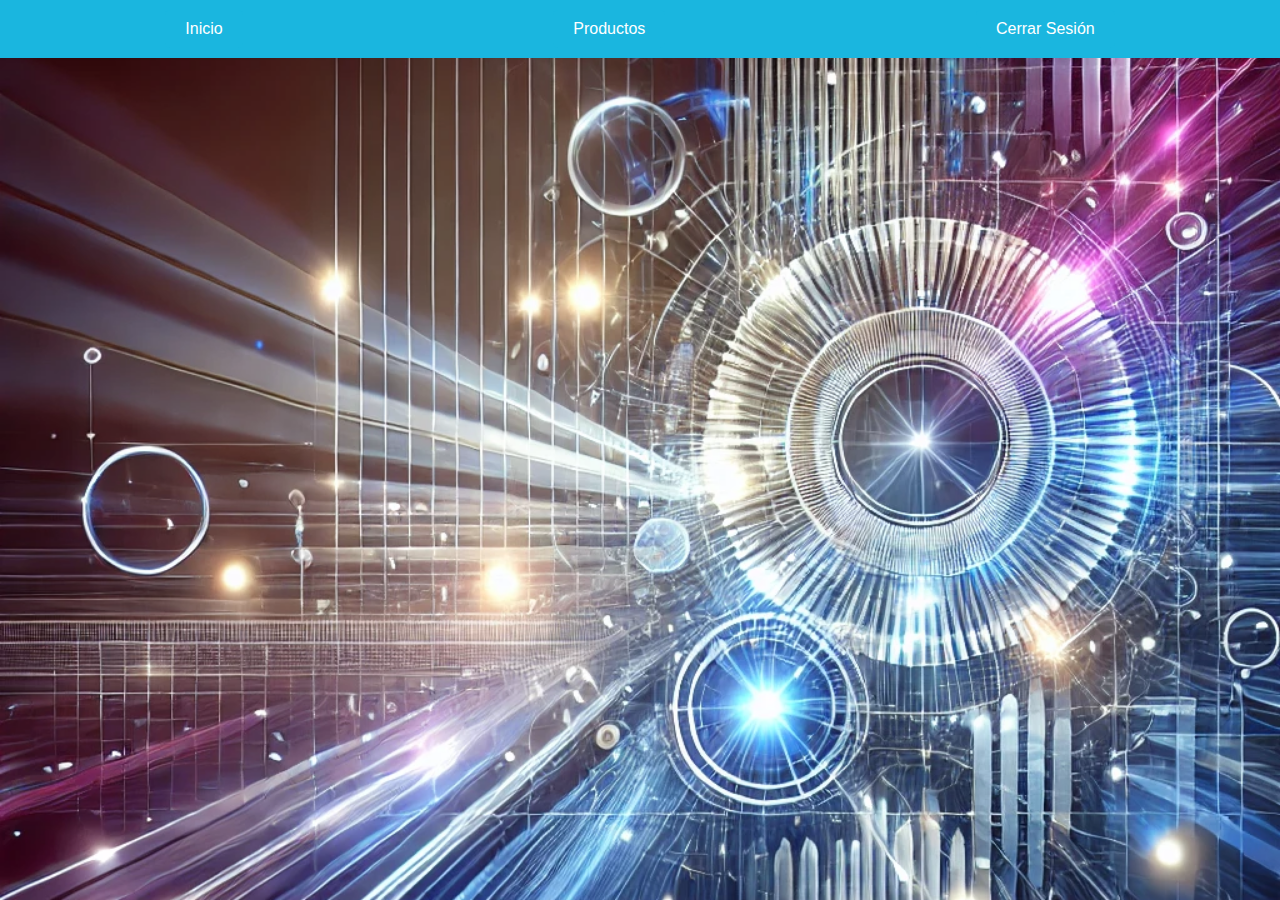
==== target/mavenproject1-1.0-SNAPSHOT/Usuario.html @ c5e6555c "Initial commit" ====
<!DOCTYPE html>
<!--
Click nbfs://nbhost/SystemFileSystem/Templates/Licenses/license-default.txt to change this license
Click nbfs://nbhost/SystemFileSystem/Templates/JSP_Servlet/Html.html to edit this template
-->
<html>
    <head>
        <meta charset="UTF-8">
        <meta name="viewport" content="width=device-width, initial-scale=1.0">
        <title>Optica</title>
    <link rel="stylesheet" href="css/vistaUsuario.css"> <!-- Enlace al CSS -->
    </head>
    <body>
        <div class="navbar">
            <button class="nav-button">Inicio</button>
            <button class="nav-button" >Productos</button>
            <button class="nav-button" onclick="location.href='index.html'">Cerrar Sesión</button>
            
            </div>
    </body>
</html>
---- target/mavenproject1-1.0-SNAPSHOT/css/vistaUsuario.css ----
/*
Click nbfs://nbhost/SystemFileSystem/Templates/Licenses/license-default.txt to change this license
Click nbfs://nbhost/SystemFileSystem/Templates/JSP_Servlet/CascadeStyleSheet.css to edit this template
*/
/* 
    Created on : 11/12/2024, 9:23:39 a. m.
    Author     : Arley Mantilla
*/

body {
    margin: 0;
    font-family: Arial, sans-serif;
    background-image: url(../media/inicio.webp);
    background-size: cover; 
    background-position: center; 
    background-repeat: no-repeat;
    height: 100vh;
}

.navbar {
    background-color: #1ab6df;
    padding: 10px;
    display: flex;
    justify-content: space-around;
}

.nav-button {
    background-color: #1ab6df;
    color: white;
    border: none;
    padding: 10px 20px;
    text-align: center;
    text-decoration: none;
    font-size: 16px;
    cursor: pointer;
    border-radius: 5px;
    transition: color 0.3s;
}

.nav-button:hover {
    background-color: #1ab6df;
    color: black;
}
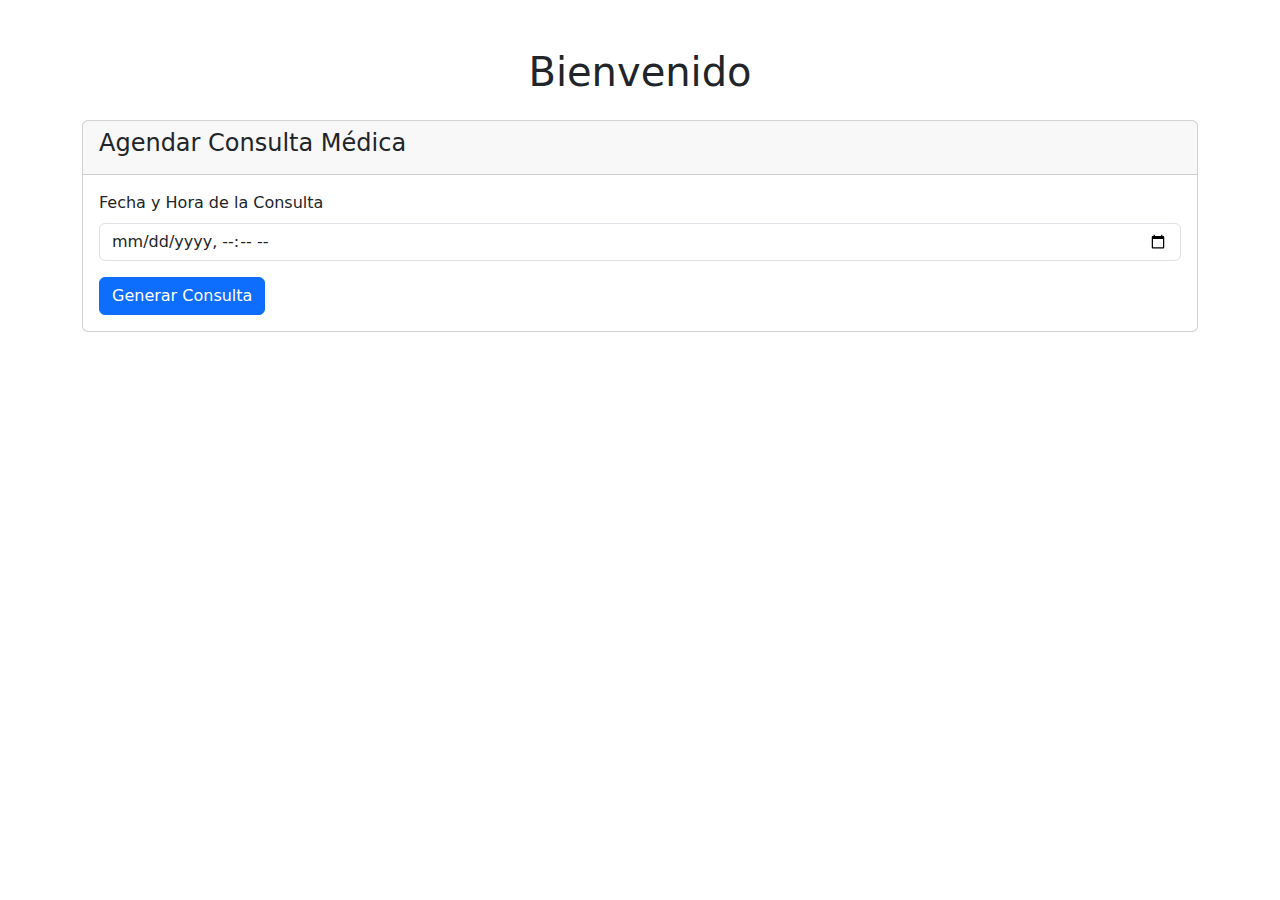
==== commit d798e865: "se modificaron varios archivos y se agrego la consulta medica" ====
--- a/target/mavenproject1-1.0-SNAPSHOT/Usuario.html
+++ b/target/mavenproject1-1.0-SNAPSHOT/Usuario.html
@@ -3,19 +3,43 @@
 Click nbfs://nbhost/SystemFileSystem/Templates/Licenses/license-default.txt to change this license
 Click nbfs://nbhost/SystemFileSystem/Templates/JSP_Servlet/Html.html to edit this template
 -->
-<html>
-    <head>
-        <meta charset="UTF-8">
-        <meta name="viewport" content="width=device-width, initial-scale=1.0">
-        <title>Optica</title>
-    <link rel="stylesheet" href="css/vistaUsuario.css"> <!-- Enlace al CSS -->
-    </head>
-    <body>
-        <div class="navbar">
-            <button class="nav-button">Inicio</button>
-            <button class="nav-button" >Productos</button>
-            <button class="nav-button" onclick="location.href='index.html'">Cerrar Sesión</button>
-            
+<!DOCTYPE html>
+<html lang="en">
+<head>
+    <meta charset="UTF-8">
+    <meta name="viewport" content="width=device-width, initial-scale=1.0">
+    <title>Panel de Usuario</title>
+    <link href="https://cdn.jsdelivr.net/npm/bootstrap@5.3.3/dist/css/bootstrap.min.css" 
+          rel="stylesheet" 
+          integrity="sha384-QWTKZyjpPEjISv5WaRU9OFeRpok6YctnYmDr5pNlyT2bRjXh0JMhjY6hW+ALEwIH" 
+          crossorigin="anonymous">
+</head>
+<body>
+    <div class="container mt-5">
+        <h1 class="text-center">Bienvenido</h1>
+        
+        <!-- Contenedor para Consultas Médicas -->
+        <div class="card mt-4">
+            <div class="card-header">
+                <h4>Agendar Consulta Médica</h4>
             </div>
-    </body>
+            <div class="card-body">
+                <form action="RegistrarConsultaMedica" method="post">
+                    <!-- Fecha y Hora -->
+                    <div class="mb-3">
+                        <label for="fechaHora" class="form-label">Fecha y Hora de la Consulta</label>
+                        <input type="datetime-local" class="form-control" id="fechaHora" name="fechaHora" required>
+                    </div>
+                    <!-- Botón para enviar -->
+                    <button type="submit" class="btn btn-primary">Generar Consulta</button>
+                </form>
+            </div>
+        </div>
+    </div>
+
+    <script src="https://cdn.jsdelivr.net/npm/bootstrap@5.3.3/dist/js/bootstrap.bundle.min.js" 
+            integrity="sha384-ENjdO4Dr2bkBIFxQpeo6zE0nKX9kqlugkuC1IxkvIr5nJoM7qtTi6eVBJXcQFmZU" 
+            crossorigin="anonymous"></script>
+</body>
 </html>
+
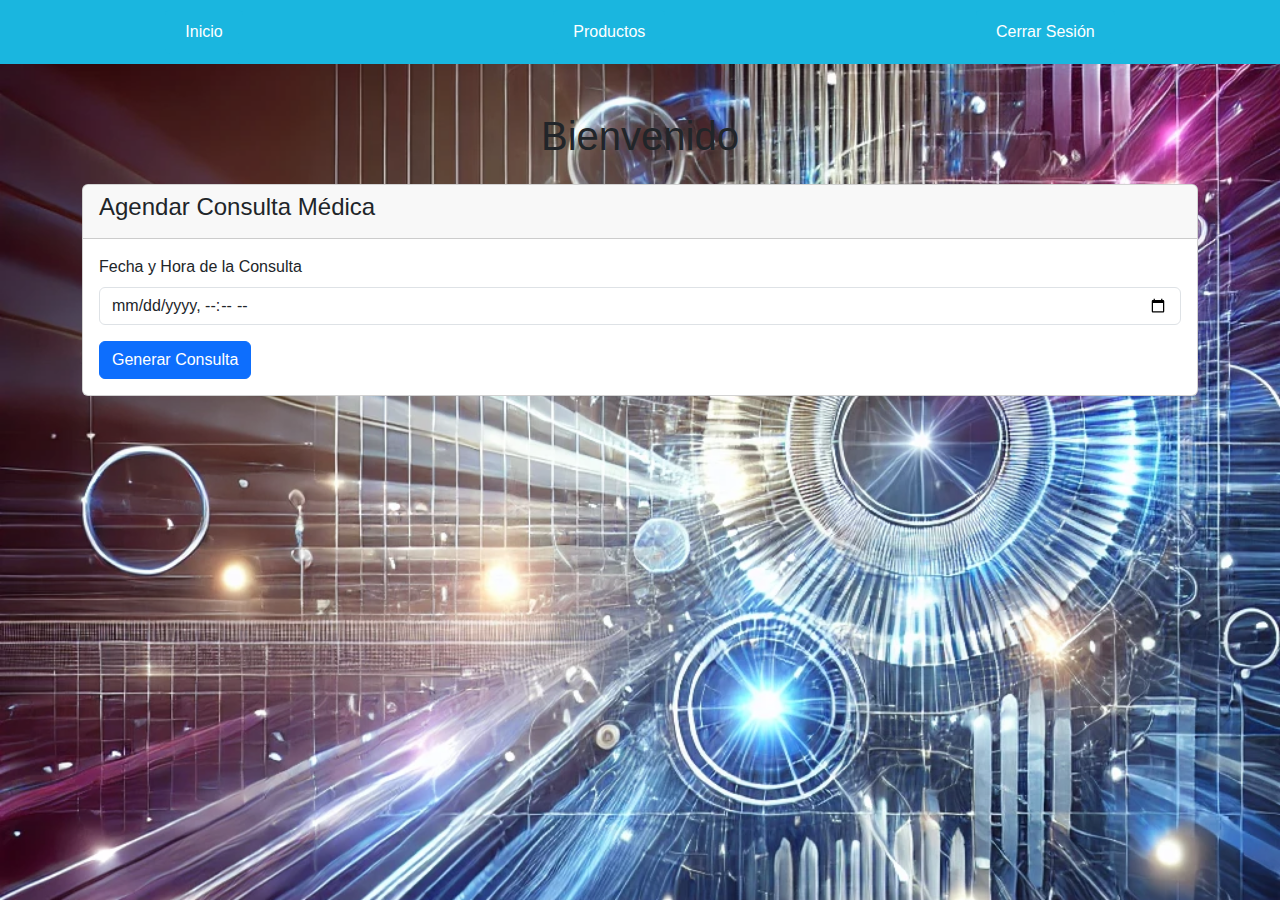
==== commit d30eaee7: "actualización 3" ====
--- a/target/mavenproject1-1.0-SNAPSHOT/Usuario.html
+++ b/target/mavenproject1-1.0-SNAPSHOT/Usuario.html
@@ -13,8 +13,14 @@
           rel="stylesheet" 
           integrity="sha384-QWTKZyjpPEjISv5WaRU9OFeRpok6YctnYmDr5pNlyT2bRjXh0JMhjY6hW+ALEwIH" 
           crossorigin="anonymous">
+    <link rel="stylesheet" href="css/vistaUsuario.css"> <!-- Enlace al CSS -->
 </head>
 <body>
+    <div class="navbar">
+        <button class="nav-button" onclick="location.href='html/iniciosesion.html'">Inicio</button>
+        <button class="nav-button" onclick="location.href='html/iniciosesion.html'">Productos</button>
+        <button class="nav-button" onclick="location.href='index.html'">Cerrar Sesión</button>
+    </div>
     <div class="container mt-5">
         <h1 class="text-center">Bienvenido</h1>
         
--- a/target/mavenproject1-1.0-SNAPSHOT/css/vistaUsuario.css
+++ b/target/mavenproject1-1.0-SNAPSHOT/css/vistaUsuario.css
@@ -0,0 +1,43 @@
+/*
+Click nbfs://nbhost/SystemFileSystem/Templates/Licenses/license-default.txt to change this license
+Click nbfs://nbhost/SystemFileSystem/Templates/JSP_Servlet/CascadeStyleSheet.css to edit this template
+*/
+/* 
+    Created on : 11/12/2024, 9:23:39 a. m.
+    Author     : Arley Mantilla
+*/
+
+body {
+    margin: 0;
+    font-family: Arial, sans-serif;
+    background-image: url(../media/inicio.webp);
+    background-size: cover; 
+    background-position: center; 
+    background-repeat: no-repeat;
+    height: 100vh;
+}
+
+.navbar {
+    background-color: #1ab6df;
+    padding: 10px;
+    display: flex;
+    justify-content: space-around;
+}
+
+.nav-button {
+    background-color: #1ab6df;
+    color: white;
+    border: none;
+    padding: 10px 20px;
+    text-align: center;
+    text-decoration: none;
+    font-size: 16px;
+    cursor: pointer;
+    border-radius: 5px;
+    transition: color 0.3s;
+}
+
+.nav-button:hover {
+    background-color: #1ab6df;
+    color: black;
+}